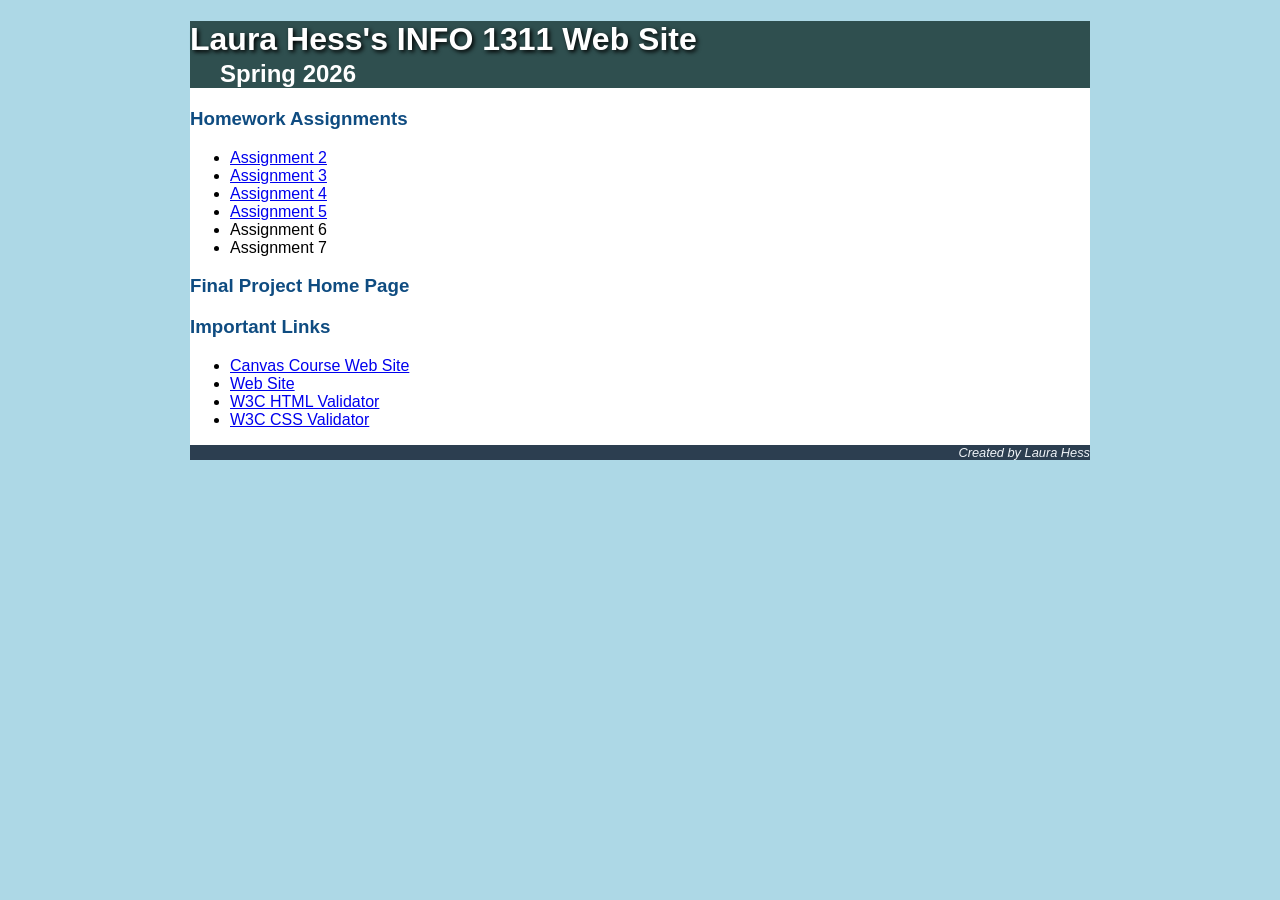
==== index.html @ 09ae1c23 "Update index.html" ====
<!DOCTYPE html>
<html lang="en">
    <head>
      <meta charset="utf-8">
      <title>Laura Hess's INFO 1311 Home Page</title>
      <link rel="stylesheet" href="assignment2.css">
    </head>
    <body>
<!-- Laura Hess
     default.htm
     INFO_1311_WW
     Ingraham-Beck
     3/20/2026
-->
     <div id="wrapper">
     <header>
     <h1>Laura Hess's INFO 1311 Web Site</h1>
     <h2>Spring 2026</h2>
     </header>

     <main>
        <h3>Homework Assignments</h3>
     <ul>
        <li><a href="assignment2.css">Assignment 2</a></li>
        <li><a href="allaboutme.html">Assignment 3</a></li> 
        <li><a href="prime_home.html">Assignment 4</a></li>
        <li><a href="assignment5.html">Assignment 5</a></li> 
        <li>Assignment 6</li> 
        <li>Assignment 7</li>
     </ul>
        <h3>Final Project Home Page</h3>
        <h3>Important Links</h3>
         <ul>
            <li><a href="http://canvas.mccneb.edu">Canvas Course Web Site</a></li>
            <li><a href="http://www.mccneb.edu">Web Site</a></li>
            <li><a href="http://validator.w3.org">W3C HTML Validator</a></li>
            <li><a href="http://jigsaw.w3.org/css-validator">W3C CSS Validator</a></li>
            </ul>

     </main>
   
    <footer>
        <p>Created by Laura Hess</p>
    </footer>
    </div>
 </body>
</html>
---- assignment2.css ----
/* Laura Hess
   assignment2.css
   INFO_1311_WW
   Ingraham-Beck
   3/14/2026 */

body{
    font-family: Arial, Helvetica, sans-serif;
    background-color: lightblue;
    margin: 0px;
}

#wrapper {
    width: 900px;
    background-color: white;
    margin-left: auto;
    margin-right: auto;
}

header {
    background-color: darkslategray;
}

h1 {
    font-family: 'Trebuchet MS', sans-serif;
    color: white;
    text-shadow: 2px 2px 4px #000000;
}

h2 {
    color: white;
    margin-top: -20px;
    margin-left: 30px;
}

h3 {
    color: #0F4C81; 
}

footer {
  background-color: #2c3e50;
  color: #f0f4f8;
  text-align: right;
  font-size: .8em;
  font-style: italic;
}
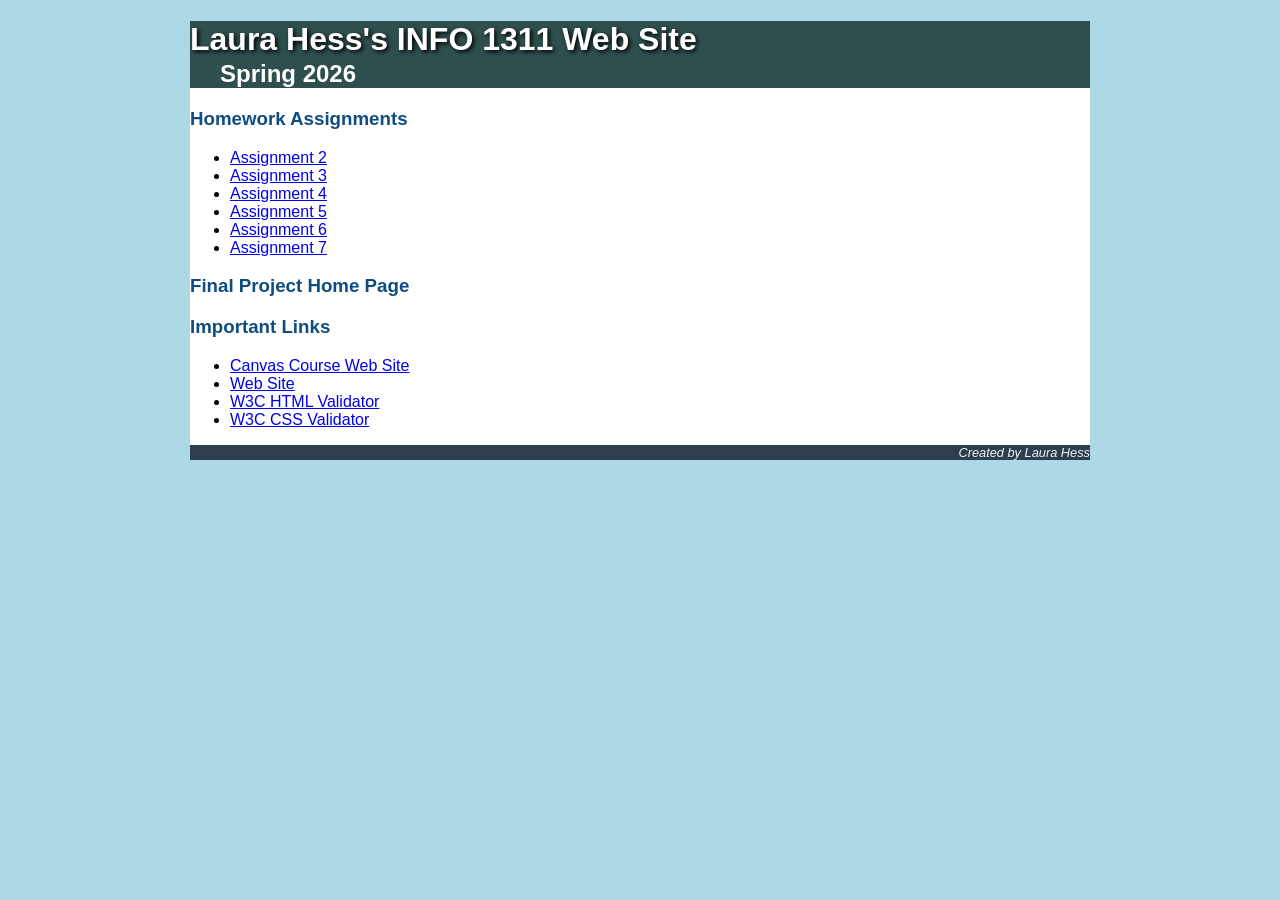
==== commit 7afb5e7d: "Update index.html" ====
--- a/index.html
+++ b/index.html
@@ -25,8 +25,8 @@
         <li><a href="allaboutme.html">Assignment 3</a></li> 
         <li><a href="prime_home.html">Assignment 4</a></li>
         <li><a href="assignment5.html">Assignment 5</a></li> 
-        <li>Assignment 6</li> 
-        <li>Assignment 7</li>
+        <li><a href="music.html">Assignment 6</a></li> 
+        <li><a href="music_survey">Assignment 7</a></li> 
      </ul>
         <h3>Final Project Home Page</h3>
         <h3>Important Links</h3>
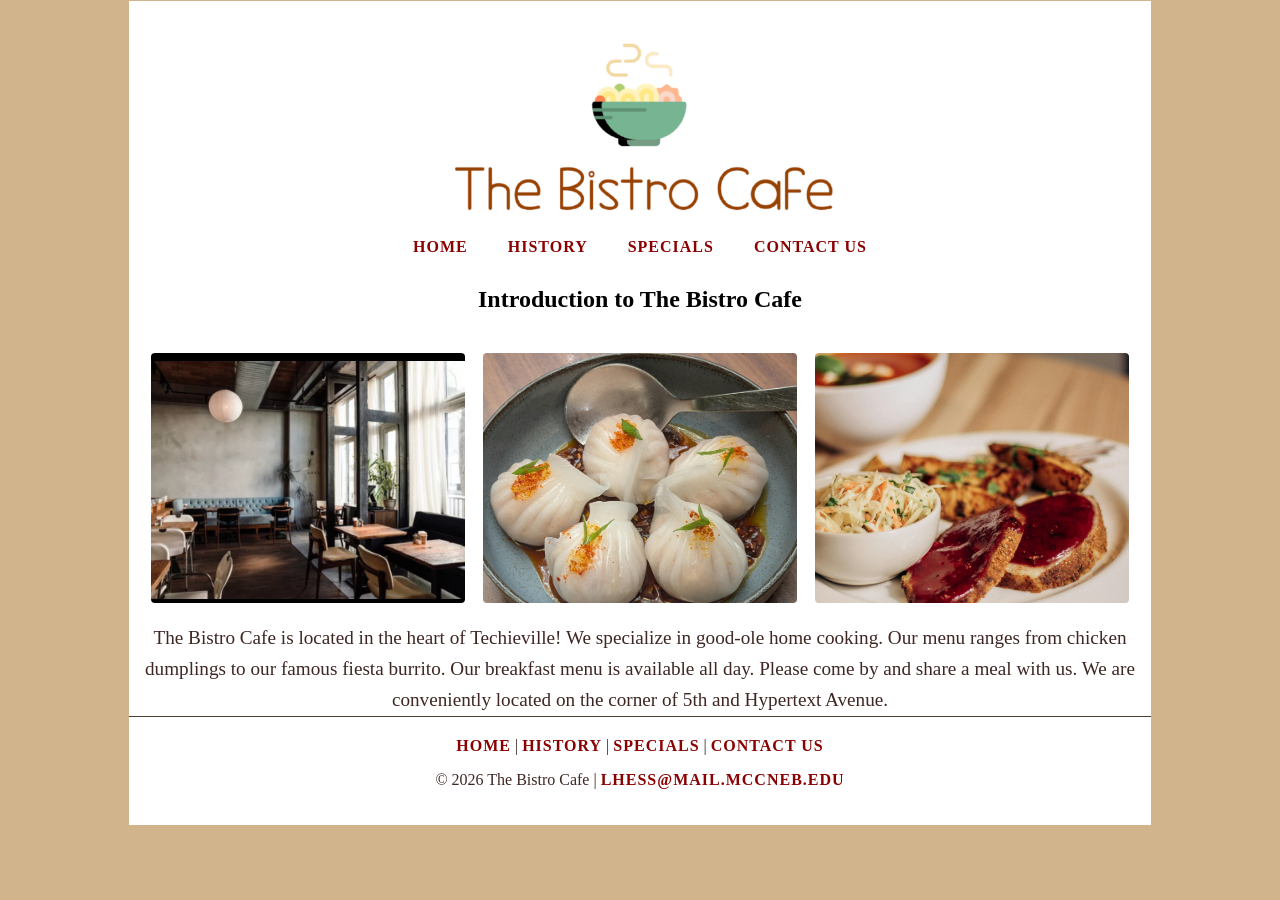
==== commit 86f29050: "Add files via upload" ====
--- a/index.html
+++ b/index.html
@@ -1,47 +1,53 @@
+<!-- Laura Hess
+     index.html
+     INFO_1311_WW
+     Ingraham-Beck
+    5/11/2026
+-->
+
 <!DOCTYPE html>
 <html lang="en">
-    <head>
-      <meta charset="utf-8">
-      <title>Laura Hess's INFO 1311 Home Page</title>
-      <link rel="stylesheet" href="assignment2.css">
-    </head>
-    <body>
-<!-- Laura Hess
-     default.htm
-     INFO_1311_WW
-     Ingraham-Beck
-     3/20/2026
--->
-     <div id="wrapper">
-     <header>
-     <h1>Laura Hess's INFO 1311 Web Site</h1>
-     <h2>Spring 2026</h2>
-     </header>
-
-     <main>
-        <h3>Homework Assignments</h3>
-     <ul>
-        <li><a href="assignment2.css">Assignment 2</a></li>
-        <li><a href="allaboutme.html">Assignment 3</a></li> 
-        <li><a href="prime_home.html">Assignment 4</a></li>
-        <li><a href="assignment5.html">Assignment 5</a></li> 
-        <li><a href="music.html">Assignment 6</a></li> 
-        <li><a href="music_survey">Assignment 7</a></li> 
-     </ul>
-        <h3>Final Project Home Page</h3>
-        <h3>Important Links</h3>
-         <ul>
-            <li><a href="http://canvas.mccneb.edu">Canvas Course Web Site</a></li>
-            <li><a href="http://www.mccneb.edu">Web Site</a></li>
-            <li><a href="http://validator.w3.org">W3C HTML Validator</a></li>
-            <li><a href="http://jigsaw.w3.org/css-validator">W3C CSS Validator</a></li>
-            </ul>
-
-     </main>
-   
+<head>
+  <meta charset="utf-8">
+  <meta name="viewport" content="width=device-width, initial-scale=1.0">
+  <title>The Bistro Cafe | Home </title>
+  <link rel="stylesheet" href="css/styles.css">
+</head>
+<body>
+  <div id="wrapper">
+    <header>
+      <h1>The Bistro Cafe</h1>
+    </header>
+    <nav>
+      <ul>
+        <li><a href="index.html">Home</a></li>
+        <li><a href="history.html">History</a></li>
+        <li><a href="specials.html">Specials</a></li>
+        <li><a href="contact.html">Contact Us</a></li>
+      </ul>
+    </nav>
+    <main>
+        <h2>Introduction to The Bistro Cafe</h2>
+        <div class="image-row">
+            <!--Picture was found at https://kasunicpainting.com.au/house-painting-como/ -->
+            <img src="images/cozycafe.png" alt="Cozy Cafe" class="cozycafe">
+            <!--Picture was found at at https://www.pexels.com/photo/steamed-dumplings-in-sauce-on-a-plate-36170479/-->
+            <img src="images/dumplings.jpg" alt="Dumplings" class="dumplings">
+            <!-- Picture was found at the following URL: https://www.pexels.com/photo/delicious-meatloaf-with-coleslaw-and-soup-34326258/-->
+            <img src="images/meatloaf.jpg" alt="meatloaf" class="meatloaf">
+        </div>
+      <p>The Bistro Cafe is located in the heart of Techieville! We specialize in good-ole home cooking. 
+        Our menu ranges from chicken dumplings to our famous fiesta burrito. 
+        Our breakfast menu is available all day. Please come by and share a meal with us. 
+        We are conveniently located on the corner of 5th and Hypertext Avenue.</p>
+    </main>
     <footer>
-        <p>Created by Laura Hess</p>
+        <a href="index.html">Home</a> |
+        <a href="history.html">History</a> |
+        <a href="specials.html">Specials</a> |
+        <a href="contact.html">Contact Us</a>
+        <p>&copy; 2026 The Bistro Cafe | <a href="mailto:lhess@mail.mccneb.edu">lhess@mail.mccneb.edu</a></p>
     </footer>
-    </div>
- </body>
-</html>
+  </div>
+</body>
+</html>
--- a/css/styles.css
+++ b/css/styles.css
@@ -0,0 +1,173 @@
+/* ===== BASE STYLES (mobile first) ===== */
+
+body {
+    background-color: tan;
+    font-family:'Times New Roman', Times, serif;
+    color: #3E2723;
+    margin: 0;
+    padding: 0;
+}
+
+#wrapper {
+    width: 100%;
+    margin-left: auto;
+    margin-right: auto;
+    background-color: #ffffff;  /* Makes inside area white*/
+    
+    border: 1px solid #D2B48C;
+    box-sizing: border-box;
+}
+
+header {
+    background-image: url('../images/logo.png');  /* Logo was created from https://www.onlinelogomaker.com/logomaker/ */
+    background-repeat: no-repeat;
+    background-size: contain;
+    background-position: center;
+    background-color: #ffffff;
+    height: 200px; /* Increase this number until the Nav moves down */
+    margin-bottom: 10px; /* Adds space between header and nav */
+}
+
+h1 {
+    /* Keeps h1 for SEO but hides it since logo has name*/
+    text-indent: -9999px; 
+    text-align: center;
+    color: #3E2723; 
+}
+
+h2 {
+    text-align: center;
+    color: black; 
+}
+
+/* Add it here */
+main p {
+    font-size: 1.2em;
+    line-height: 1.6;
+    color: #3E2723;
+    padding: 0px 15px;
+}
+
+img {
+    max-width: 100%;
+    height: auto;
+    display: block;
+    margin: auto;
+}
+
+.image-row {
+    display: flex;
+    flex-direction: column;
+    align-items: center;
+    gap: 20px;
+    padding: 20px;
+}
+
+.inline-photo {
+    width: 80%;       /* Large on mobile */
+    max-width: 500px; /* Limits size on desktop so it doesn't get fuzzy */
+    height: auto;
+    margin: auto; 
+    border: 5px solid #F5F5DC; /* Matching my cafe theme */
+    box-shadow: 2px 2px 8px rgba(0,0,0,0.2);
+}
+
+nav ul {
+    list-style-type: none; /* Removes bullets */
+    padding: 0;
+    margin-bottom: 30px;
+}
+
+nav ul li {
+    padding: 10px;
+    text-align: center;
+}
+
+a:link, a:visited {
+    color: #8B0000; 
+    font-weight: bold;
+    text-decoration: none; /* Removes the line for a cleaner look */
+    text-transform: uppercase; /* Makes it look like a formal menu */
+    letter-spacing: 1px;
+}
+
+a:hover {
+    color: #000000;
+}
+
+table {
+    width: 80%;
+    margin: 30px auto; 
+    border-collapse: collapse; 
+    background-color: #ffffff;
+    border: 2px solid #DCDCDC; 
+}
+
+tr:nth-child(even) {
+    background-color: #FAF9F6; 
+}
+
+/* This targets the headers and the cells */
+th, td {
+    padding: 15px;
+    text-align: center; 
+    border-bottom: 2px solid #8B0000;
+    color: #3E2723;                      /* Dark brown */
+    font-weight: bold;
+}
+
+video {
+    display: block;
+    margin: 20px auto;
+    border: 3px solid #D2B48C;
+}
+footer {
+    text-align: center;
+    padding: 20px;
+    border-top: 1px solid #4D4037;
+}
+
+/* ===== This is for the large (min-width: 800px) ===== */
+
+    @media (min-width: 800px) {
+
+            #wrapper {
+                /* width is 80% and centered */
+                width: 80%;
+                margin: auto; 
+                background-color: #ffffff;
+            }
+
+            nav ul {
+                /* REQUIRED: horizontal layout for large screens */
+                display: flex;
+                justify-content: center;
+            }
+
+            nav ul li {
+                /* Adjust padding for side-by-side links */
+                padding: 0 20px;
+            }
+
+            .image-row {
+                display: flex;
+                flex-direction: row;
+                justify-content: space-between; /* This puts space between my 3 photos */
+                gap: 15px; /* Added a gap so photos don't touch */
+                padding: 20px;
+            }
+
+            .image-row img {
+                width: 32%; /* This ensures 3 images fit */
+                height: 250px; /* This keeps them all the exact same height */
+                object-fit: cover; /* This prevents the food from looking "squished" */
+                border-radius: 4px; 
+            }
+
+            main p {
+                max-width: 1500px; /* Prevents text from stretching too wide */
+                margin: 0 auto;  /* Centers the text block */
+                text-align: center;
+
+            }
+}
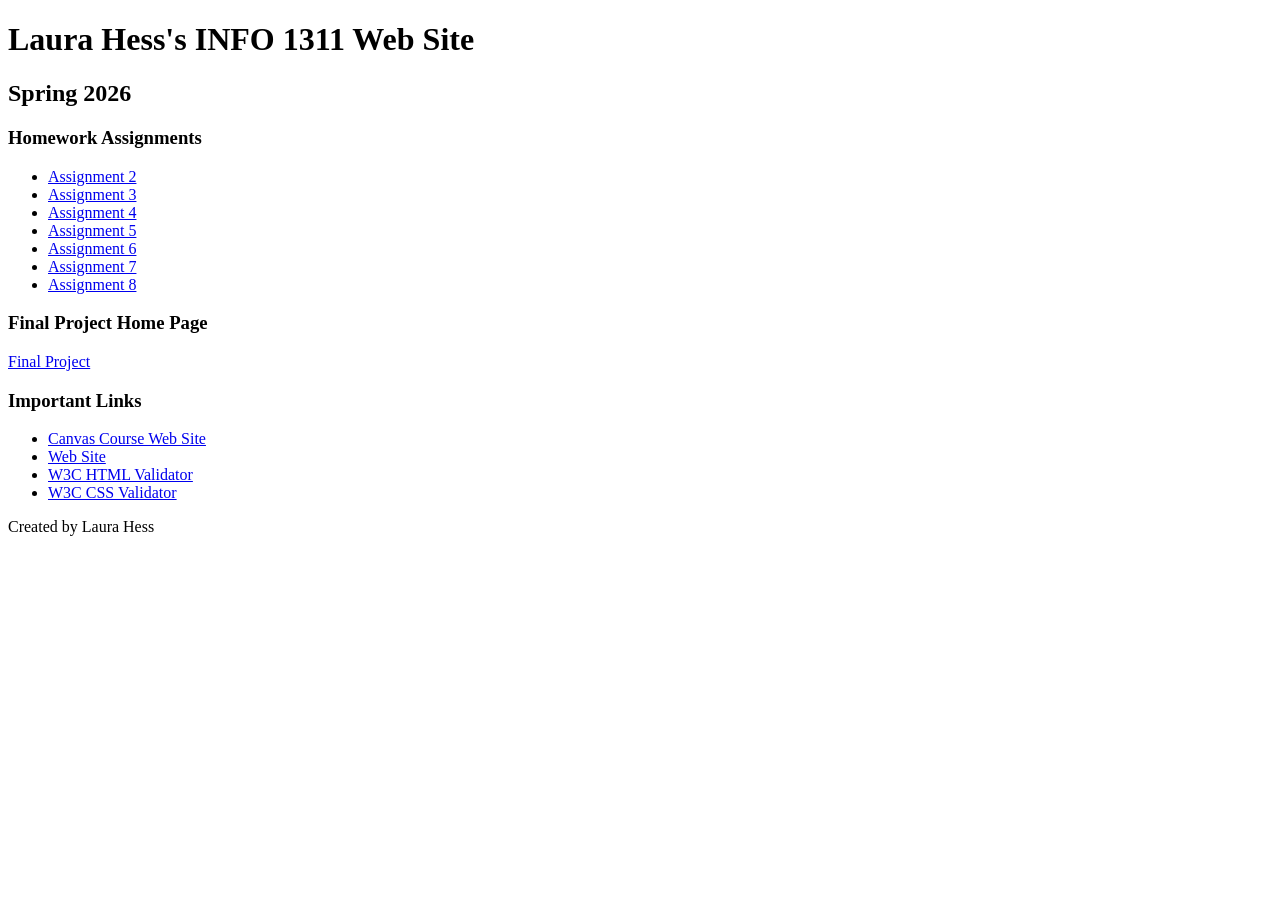
==== commit eb59ceb6: "Add files via upload" ====
--- a/index.html
+++ b/index.html
@@ -1,53 +1,49 @@
+<!DOCTYPE html>
+<html lang="en">
+    <head>
+      <meta charset="utf-8">
+      <title>Laura Hess's INFO 1311 Home Page</title>
+      <link rel="stylesheet" href="module2/assignment2.css">
+    </head>
+    <body>
 <!-- Laura Hess
-     index.html
+     default.htm
      INFO_1311_WW
      Ingraham-Beck
-    5/11/2026
+     3/20/2026
 -->
+     <div id="wrapper">
+     <header>
+     <h1>Laura Hess's INFO 1311 Web Site</h1>
+     <h2>Spring 2026</h2>
+     </header>
 
-<!DOCTYPE html>
-<html lang="en">
-<head>
-  <meta charset="utf-8">
-  <meta name="viewport" content="width=device-width, initial-scale=1.0">
-  <title>The Bistro Cafe | Home </title>
-  <link rel="stylesheet" href="css/styles.css">
-</head>
-<body>
-  <div id="wrapper">
-    <header>
-      <h1>The Bistro Cafe</h1>
-    </header>
-    <nav>
-      <ul>
-        <li><a href="index.html">Home</a></li>
-        <li><a href="history.html">History</a></li>
-        <li><a href="specials.html">Specials</a></li>
-        <li><a href="contact.html">Contact Us</a></li>
-      </ul>
-    </nav>
-    <main>
-        <h2>Introduction to The Bistro Cafe</h2>
-        <div class="image-row">
-            <!--Picture was found at https://kasunicpainting.com.au/house-painting-como/ -->
-            <img src="images/cozycafe.png" alt="Cozy Cafe" class="cozycafe">
-            <!--Picture was found at at https://www.pexels.com/photo/steamed-dumplings-in-sauce-on-a-plate-36170479/-->
-            <img src="images/dumplings.jpg" alt="Dumplings" class="dumplings">
-            <!-- Picture was found at the following URL: https://www.pexels.com/photo/delicious-meatloaf-with-coleslaw-and-soup-34326258/-->
-            <img src="images/meatloaf.jpg" alt="meatloaf" class="meatloaf">
-        </div>
-      <p>The Bistro Cafe is located in the heart of Techieville! We specialize in good-ole home cooking. 
-        Our menu ranges from chicken dumplings to our famous fiesta burrito. 
-        Our breakfast menu is available all day. Please come by and share a meal with us. 
-        We are conveniently located on the corner of 5th and Hypertext Avenue.</p>
-    </main>
+     <main>
+        <h3>Homework Assignments</h3>
+     <ul>
+        <li><a href="module2/assignment2.html">Assignment 2</a></li>
+        <li><a href="module3/assignment3.html">Assignment 3</a></li> 
+        <li><a href="module4/prime_home.html">Assignment 4</a></li>
+        <li><a href="module5/index.html">Assignment 5</a></li> 
+        <li><a href="module6/music.html">Assignment 6</a></li> 
+        <li><a href="module7/music_survey.html">Assignment 7</a></li>
+        <li><a href="module8/assign8_home.html">Assignment 8</a></li>
+     </ul>
+        <h3>Final Project Home Page</h3>
+        <a href="project/index.html">Final Project</a>
+        <h3>Important Links</h3>
+         <ul>
+            <li><a href="http://canvas.mccneb.edu">Canvas Course Web Site</a></li>
+            <li><a href="http://www.mccneb.edu">Web Site</a></li>
+            <li><a href="http://validator.w3.org">W3C HTML Validator</a></li>
+            <li><a href="http://jigsaw.w3.org/css-validator">W3C CSS Validator</a></li>
+            </ul>
+
+     </main>
+   
     <footer>
-        <a href="index.html">Home</a> |
-        <a href="history.html">History</a> |
-        <a href="specials.html">Specials</a> |
-        <a href="contact.html">Contact Us</a>
-        <p>&copy; 2026 The Bistro Cafe | <a href="mailto:lhess@mail.mccneb.edu">lhess@mail.mccneb.edu</a></p>
+        <p>Created by Laura Hess</p>
     </footer>
-  </div>
-</body>
-</html>+    </div>
+ </body>
+</html>
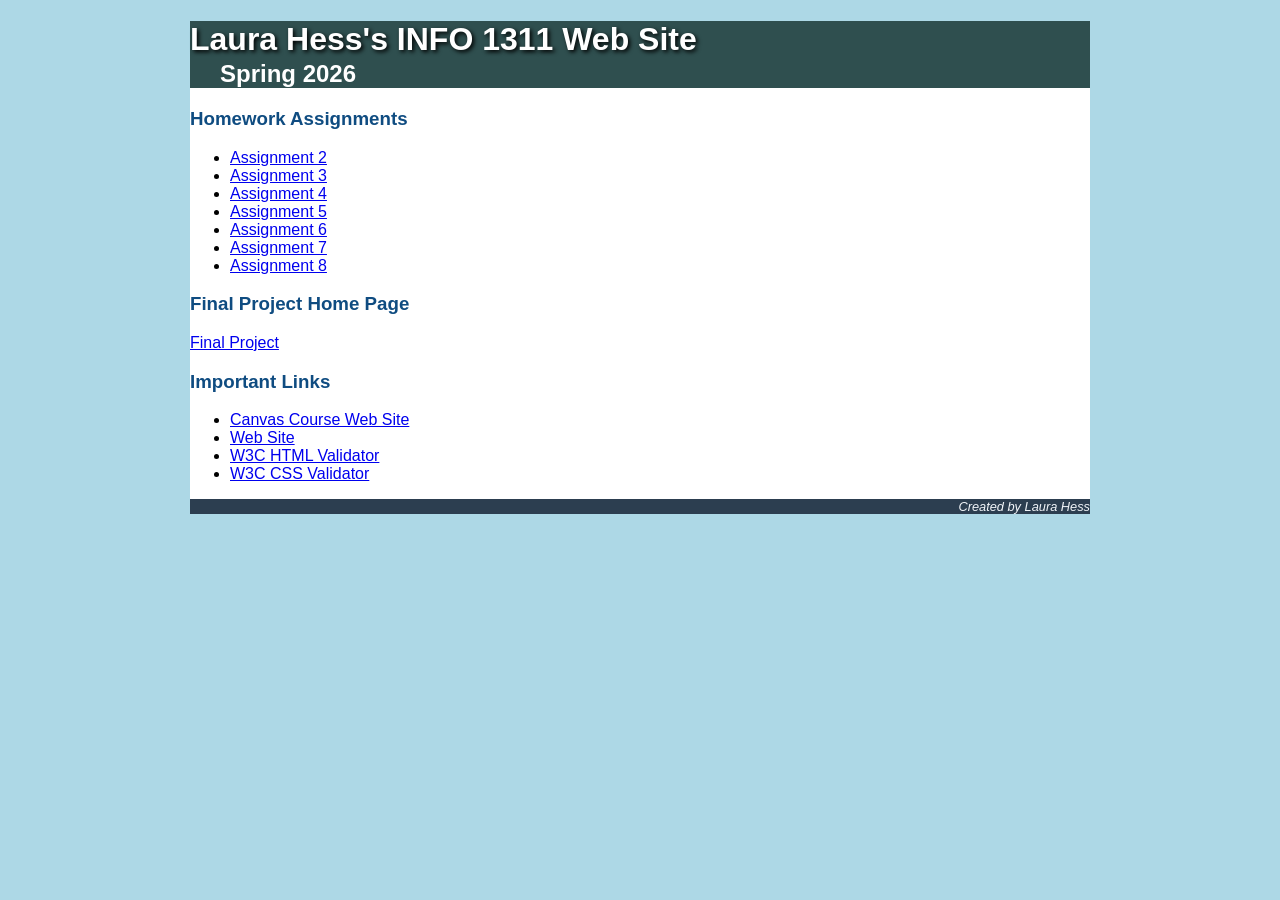
==== commit 59be045e: "Add files via upload" ====
--- a/index.html
+++ b/index.html
@@ -3,7 +3,7 @@
     <head>
       <meta charset="utf-8">
       <title>Laura Hess's INFO 1311 Home Page</title>
-      <link rel="stylesheet" href="module2/assignment2.css">
+      <link rel="stylesheet" href="assignment2.css">
     </head>
     <body>
 <!-- Laura Hess
@@ -21,13 +21,13 @@
      <main>
         <h3>Homework Assignments</h3>
      <ul>
-        <li><a href="module2/assignment2.html">Assignment 2</a></li>
-        <li><a href="module3/assignment3.html">Assignment 3</a></li> 
-        <li><a href="module4/prime_home.html">Assignment 4</a></li>
-        <li><a href="module5/index.html">Assignment 5</a></li> 
-        <li><a href="module6/music.html">Assignment 6</a></li> 
-        <li><a href="module7/music_survey.html">Assignment 7</a></li>
-        <li><a href="module8/assign8_home.html">Assignment 8</a></li>
+        <li><a href="assignment2.html">Assignment 2</a></li>
+        <li><a href="assignment3.html">Assignment 3</a></li> 
+        <li><a href="prime_home.html">Assignment 4</a></li>
+        <li><a href="fishcreek.html">Assignment 5</a></li> 
+        <li><a href="music.html">Assignment 6</a></li> 
+        <li><a href="music_survey.html">Assignment 7</a></li>
+        <li><a href="assign8_home.html">Assignment 8</a></li>
      </ul>
         <h3>Final Project Home Page</h3>
         <a href="project/index.html">Final Project</a>
--- a/assignment2.css
+++ b/assignment2.css
@@ -0,0 +1,46 @@
+/* Laura Hess
+   assignment2.css
+   INFO_1311_WW
+   Ingraham-Beck
+   3/14/2026 */
+
+body{
+    font-family: Arial, Helvetica, sans-serif;
+    background-color: lightblue;
+    margin: 0px;
+}
+
+#wrapper {
+    width: 900px;
+    background-color: white;
+    margin-left: auto;
+    margin-right: auto;
+}
+
+header {
+    background-color: darkslategray;
+}
+
+h1 {
+    font-family: 'Trebuchet MS', sans-serif;
+    color: white;
+    text-shadow: 2px 2px 4px #000000;
+}
+
+h2 {
+    color: white;
+    margin-top: -20px;
+    margin-left: 30px;
+}
+
+h3 {
+    color: #0F4C81; 
+}
+
+footer {
+  background-color: #2c3e50;
+  color: #f0f4f8;
+  text-align: right;
+  font-size: .8em;
+  font-style: italic;
+}
